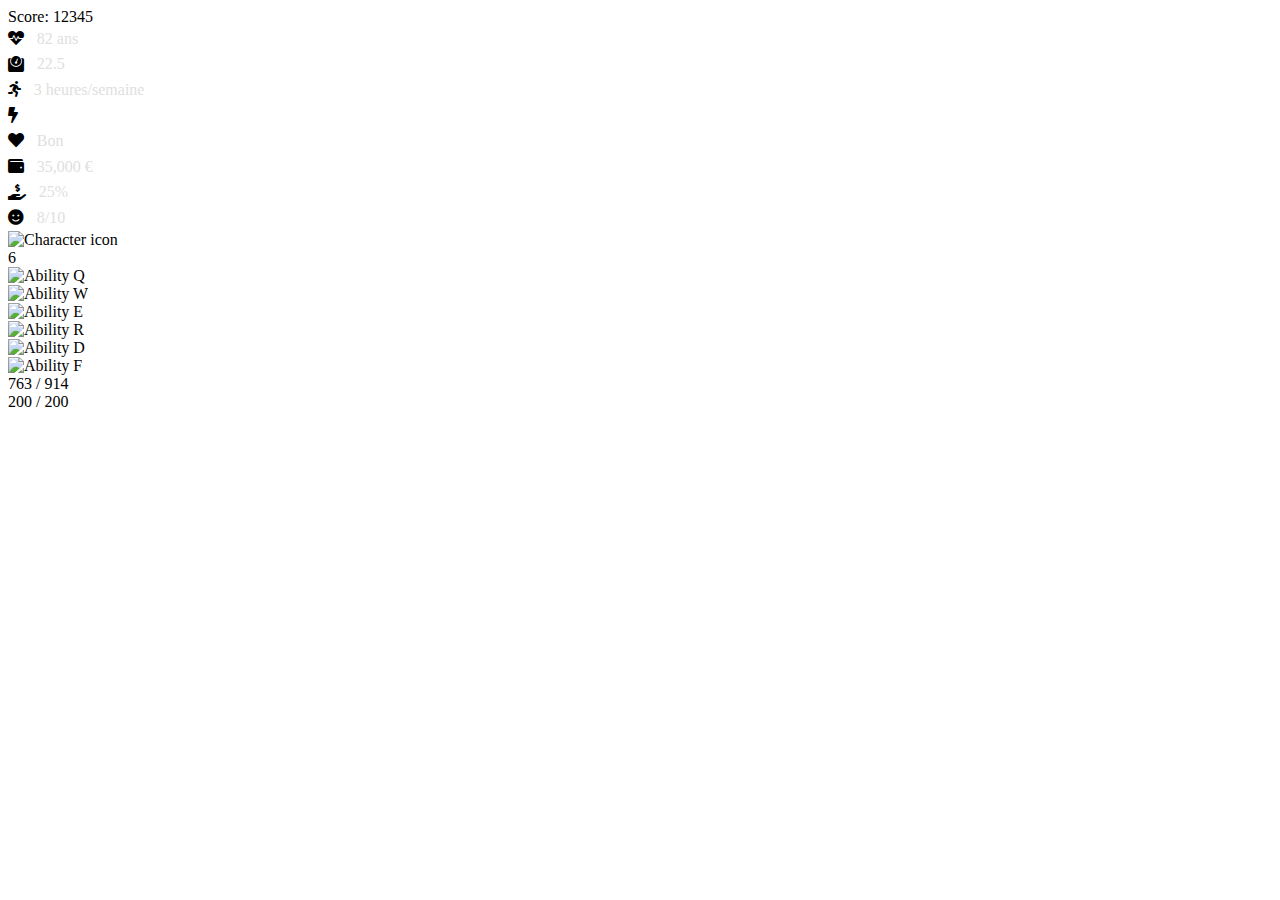
==== index.html @ 76b9074f "Initial commit from W3Schools" ====
<html lang="en">
<head>
    <meta charset="UTF-8">
    <meta name="viewport" content="width=device-width, initial-scale=1.0">
    <title>Game UI</title>
    <script src="https://cdn.tailwindcss.com"></script>
    <link rel="stylesheet" href="https://cdnjs.cloudflare.com/ajax/libs/font-awesome/5.15.3/css/all.min.css">
    <style>
    output {
        color: #e0e0e0; /* Gris très clair pour un contraste doux */
        font-size: 1rem; /* Taille de police modérée pour l’élégance minimaliste */
        line-height: 1.6; /* Espace entre lignes pour la clarté et la lisibilité */
        padding: 0.4rem 0.8rem; /* Espace intérieur sobre, sans excès */
        box-shadow: none; /* Pas d'ombre, pour une esthétique épurée */
        overflow-wrap: break-word; /* Empêche le débordement du texte */
    }
    </style>
</head>
<body class="bg-gray-800 p-8 flex justify-center items-center min-h-screen">

    <!-- Container for the UI with Score -->
    <div class="relative flex bg-gray-900 p-4 rounded-lg border border-gray-700">
        <!-- Score Section at the Top Right -->
        <div class="absolute top-2 right-2 bg-gray-700 text-white px-3 py-1 rounded-lg text-sm font-bold">
            Score: <span class="text-yellow-400">12345</span>
        </div>

        <!-- Stats Section -->
        <div class="grid grid-cols-2 gap-1">
            <div class="flex items-center space-x-2" title="Espérance de vie"><i class="fas fa-heartbeat text-red-500"></i><output>82 ans</output></div>

            <div class="flex items-center space-x-2" title="Indice de masse corporelle (IMC)"><i class="fas fa-weight text-blue-500"></i><output>22.5</output></div>
            <div class="flex items-center space-x-2" title="Niveau d'activité physique"><i class="fas fa-running text-blue-300"></i><output>3 heures/semaine</output></div>
            <div class="flex items-center space-x-2" title="Dépense Énergétique Journalière"><i class="fas fa-bolt text-indigo-400"></i><output></output></div>
            <div class="flex items-center space-x-2" title="Qualité de vie liée à la santé (QVLS)"><i class="fas fa-heart text-pink-500"></i><output>Bon</output></div>

            <div class="flex items-center space-x-2" title="Revenu disponible"><i class="fas fa-wallet text-green-500"></i><output>35,000 €</output></div>
            <div class="flex items-center space-x-2" title="Taux d'endettement"><i class="fas fa-hand-holding-usd text-purple-500"></i><output>25%</output></div>

            <div class="flex items-center space-x-2" title="Indice de satisfaction de vie"><i class="fas fa-smile text-yellow-300"></i><output>8/10</output></div>
        </div>

        <!-- Character and Abilities Section -->
        <div class="flex flex-col items-center space-y-2 pl-4">
            <!-- Character Icon -->
            <div class="relative">
                <div class="w-16 h-16 rounded-full border-4 border-yellow-500 overflow-hidden">
                    <img src="https://placehold.co/64x64" alt="Character icon">
                </div>
                <div class="absolute bottom-0 right-0 bg-red-600 rounded-full text-white text-xs font-bold px-1">6</div>
            </div>

            <!-- Abilities -->
            <div class="flex space-x-2">
                <div class="w-10 h-10 bg-gray-700 border border-gray-500 rounded-lg flex justify-center items-center">
                    <img src="https://placehold.co/32x32" alt="Ability Q">
                </div>
                <div class="w-10 h-10 bg-gray-700 border border-gray-500 rounded-lg flex justify-center items-center">
                    <img src="https://placehold.co/32x32" alt="Ability W">
                </div>
                <div class="w-10 h-10 bg-gray-700 border border-gray-500 rounded-lg flex justify-center items-center">
                    <img src="https://placehold.co/32x32" alt="Ability E">
                </div>
                <div class="w-10 h-10 bg-gray-700 border border-gray-500 rounded-lg flex justify-center items-center">
                    <img src="https://placehold.co/32x32" alt="Ability R">
                </div>
                <div class="w-10 h-10 bg-gray-700 border border-gray-500 rounded-lg flex justify-center items-center">
                    <img src="https://placehold.co/32x32" alt="Ability D">
                </div>
                <div class="w-10 h-10 bg-gray-700 border border-gray-500 rounded-lg flex justify-center items-center">
                    <img src="https://placehold.co/32x32" alt="Ability F">
                </div>
            </div>

            <!-- Health and Mana Bars (moved below abilities) -->
            <div class="flex flex-col space-y-1 pt-2">
                <!-- Health Bar -->
                <div class="flex items-center">
                    <div class="bg-red-700 rounded-full w-48 h-3 overflow-hidden">
                        <div class="bg-green-500 h-full" style="width: 80%;"></div>
                    </div>
                    <span class="text-white text-xs font-bold pl-2">763 / 914</span>
                </div>

                <!-- Mana Bar -->
                <div class="flex items-center">
                    <div class="bg-gray-600 rounded-full w-48 h-3 overflow-hidden">
                        <div class="bg-yellow-400 h-full" style="width: 100%;"></div>
                    </div>
                    <span class="text-white text-xs font-bold pl-2">200 / 200</span>
                </div>
            </div>
        </div>
    </div>

</body>
</html>
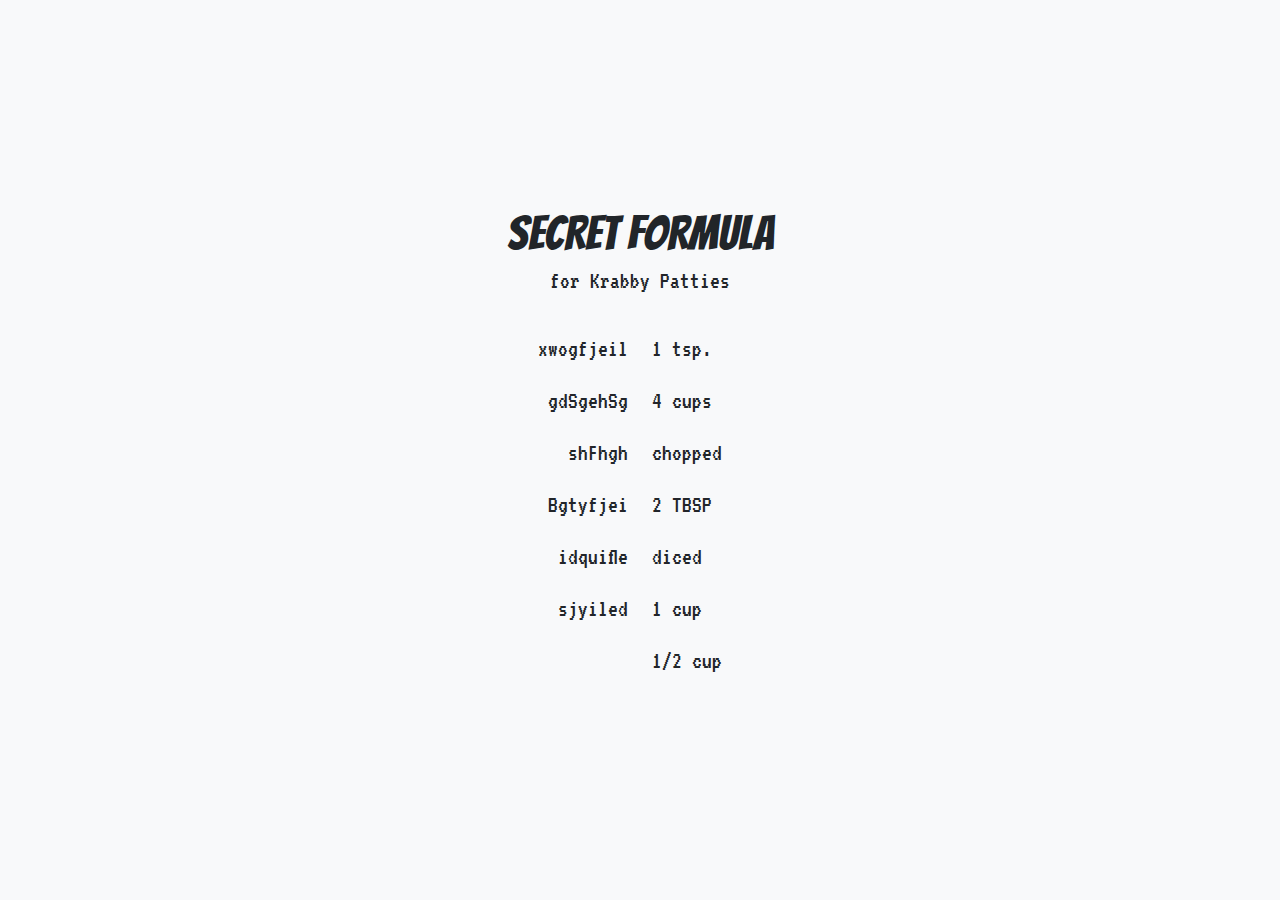
==== commit 434e065f: "Profil" ====
--- a/index.html
+++ b/index.html
@@ -1,97 +1,65 @@
+<!DOCTYPE html>
 <html lang="en">
 <head>
     <meta charset="UTF-8">
     <meta name="viewport" content="width=device-width, initial-scale=1.0">
-    <title>Game UI</title>
-    <script src="https://cdn.tailwindcss.com"></script>
-    <link rel="stylesheet" href="https://cdnjs.cloudflare.com/ajax/libs/font-awesome/5.15.3/css/all.min.css">
+    <title>Secret Formula</title>
+    <link href="https://fonts.googleapis.com/css2?family=Bangers&family=VT323&display=swap" rel="stylesheet">
+    <link href="https://cdn.jsdelivr.net/npm/bootstrap@5.3.0/dist/css/bootstrap.min.css" rel="stylesheet">
     <style>
-    output {
-        color: #e0e0e0; /* Gris très clair pour un contraste doux */
-        font-size: 1rem; /* Taille de police modérée pour l’élégance minimaliste */
-        line-height: 1.6; /* Espace entre lignes pour la clarté et la lisibilité */
-        padding: 0.4rem 0.8rem; /* Espace intérieur sobre, sans excès */
-        box-shadow: none; /* Pas d'ombre, pour une esthétique épurée */
-        overflow-wrap: break-word; /* Empêche le débordement du texte */
-    }
+        body {
+            background-color: #f8f9fa;
+            display: flex;
+            justify-content: center;
+            align-items: center;
+            height: 100vh;
+        }
+        .secret-formula {
+            text-align: center;
+            font-family: 'VT323', monospace;
+            padding: 20px;
+        }
+        .secret-title {
+            font-family: 'Bangers', cursive;
+            font-size: 3rem;
+            margin-bottom: 0;
+        }
+        .subtitle {
+            font-size: 1.5rem;
+            margin-bottom: 2rem;
+        }
+        .formula-row {
+            font-size: 1.5rem;
+        }
     </style>
 </head>
-<body class="bg-gray-800 p-8 flex justify-center items-center min-h-screen">
+<body>
 
-    <!-- Container for the UI with Score -->
-    <div class="relative flex bg-gray-900 p-4 rounded-lg border border-gray-700">
-        <!-- Score Section at the Top Right -->
-        <div class="absolute top-2 right-2 bg-gray-700 text-white px-3 py-1 rounded-lg text-sm font-bold">
-            Score: <span class="text-yellow-400">12345</span>
-        </div>
-
-        <!-- Stats Section -->
-        <div class="grid grid-cols-2 gap-1">
-            <div class="flex items-center space-x-2" title="Espérance de vie"><i class="fas fa-heartbeat text-red-500"></i><output>82 ans</output></div>
-
-            <div class="flex items-center space-x-2" title="Indice de masse corporelle (IMC)"><i class="fas fa-weight text-blue-500"></i><output>22.5</output></div>
-            <div class="flex items-center space-x-2" title="Niveau d'activité physique"><i class="fas fa-running text-blue-300"></i><output>3 heures/semaine</output></div>
-            <div class="flex items-center space-x-2" title="Dépense Énergétique Journalière"><i class="fas fa-bolt text-indigo-400"></i><output></output></div>
-            <div class="flex items-center space-x-2" title="Qualité de vie liée à la santé (QVLS)"><i class="fas fa-heart text-pink-500"></i><output>Bon</output></div>
-
-            <div class="flex items-center space-x-2" title="Revenu disponible"><i class="fas fa-wallet text-green-500"></i><output>35,000 €</output></div>
-            <div class="flex items-center space-x-2" title="Taux d'endettement"><i class="fas fa-hand-holding-usd text-purple-500"></i><output>25%</output></div>
-
-            <div class="flex items-center space-x-2" title="Indice de satisfaction de vie"><i class="fas fa-smile text-yellow-300"></i><output>8/10</output></div>
-        </div>
-
-        <!-- Character and Abilities Section -->
-        <div class="flex flex-col items-center space-y-2 pl-4">
-            <!-- Character Icon -->
-            <div class="relative">
-                <div class="w-16 h-16 rounded-full border-4 border-yellow-500 overflow-hidden">
-                    <img src="https://placehold.co/64x64" alt="Character icon">
-                </div>
-                <div class="absolute bottom-0 right-0 bg-red-600 rounded-full text-white text-xs font-bold px-1">6</div>
+<div class="secret-formula">
+    <h1 class="secret-title">SECRET FORMULA</h1>
+    <p class="subtitle">for Krabby Patties</p>
+    <div class="container">
+        <div class="row formula-row">
+            <div class="col-6 text-end">
+                <p>xwogfjeil</p>
+                <p>gdSgehSg</p>
+                <p>shFhgh</p>
+                <p>Bgtyfjei</p>
+                <p>idquifle</p>
+                <p>sjyiled</p>
             </div>
-
-            <!-- Abilities -->
-            <div class="flex space-x-2">
-                <div class="w-10 h-10 bg-gray-700 border border-gray-500 rounded-lg flex justify-center items-center">
-                    <img src="https://placehold.co/32x32" alt="Ability Q">
-                </div>
-                <div class="w-10 h-10 bg-gray-700 border border-gray-500 rounded-lg flex justify-center items-center">
-                    <img src="https://placehold.co/32x32" alt="Ability W">
-                </div>
-                <div class="w-10 h-10 bg-gray-700 border border-gray-500 rounded-lg flex justify-center items-center">
-                    <img src="https://placehold.co/32x32" alt="Ability E">
-                </div>
-                <div class="w-10 h-10 bg-gray-700 border border-gray-500 rounded-lg flex justify-center items-center">
-                    <img src="https://placehold.co/32x32" alt="Ability R">
-                </div>
-                <div class="w-10 h-10 bg-gray-700 border border-gray-500 rounded-lg flex justify-center items-center">
-                    <img src="https://placehold.co/32x32" alt="Ability D">
-                </div>
-                <div class="w-10 h-10 bg-gray-700 border border-gray-500 rounded-lg flex justify-center items-center">
-                    <img src="https://placehold.co/32x32" alt="Ability F">
-                </div>
-            </div>
-
-            <!-- Health and Mana Bars (moved below abilities) -->
-            <div class="flex flex-col space-y-1 pt-2">
-                <!-- Health Bar -->
-                <div class="flex items-center">
-                    <div class="bg-red-700 rounded-full w-48 h-3 overflow-hidden">
-                        <div class="bg-green-500 h-full" style="width: 80%;"></div>
-                    </div>
-                    <span class="text-white text-xs font-bold pl-2">763 / 914</span>
-                </div>
-
-                <!-- Mana Bar -->
-                <div class="flex items-center">
-                    <div class="bg-gray-600 rounded-full w-48 h-3 overflow-hidden">
-                        <div class="bg-yellow-400 h-full" style="width: 100%;"></div>
-                    </div>
-                    <span class="text-white text-xs font-bold pl-2">200 / 200</span>
-                </div>
+            <div class="col-6 text-start">
+                <p>1 tsp.</p>
+                <p>4 cups</p>
+                <p>chopped</p>
+                <p>2 TBSP</p>
+                <p>diced</p>
+                <p>1 cup</p>
+                <p>1/2 cup</p>
             </div>
         </div>
     </div>
+</div>
 
 </body>
 </html>
